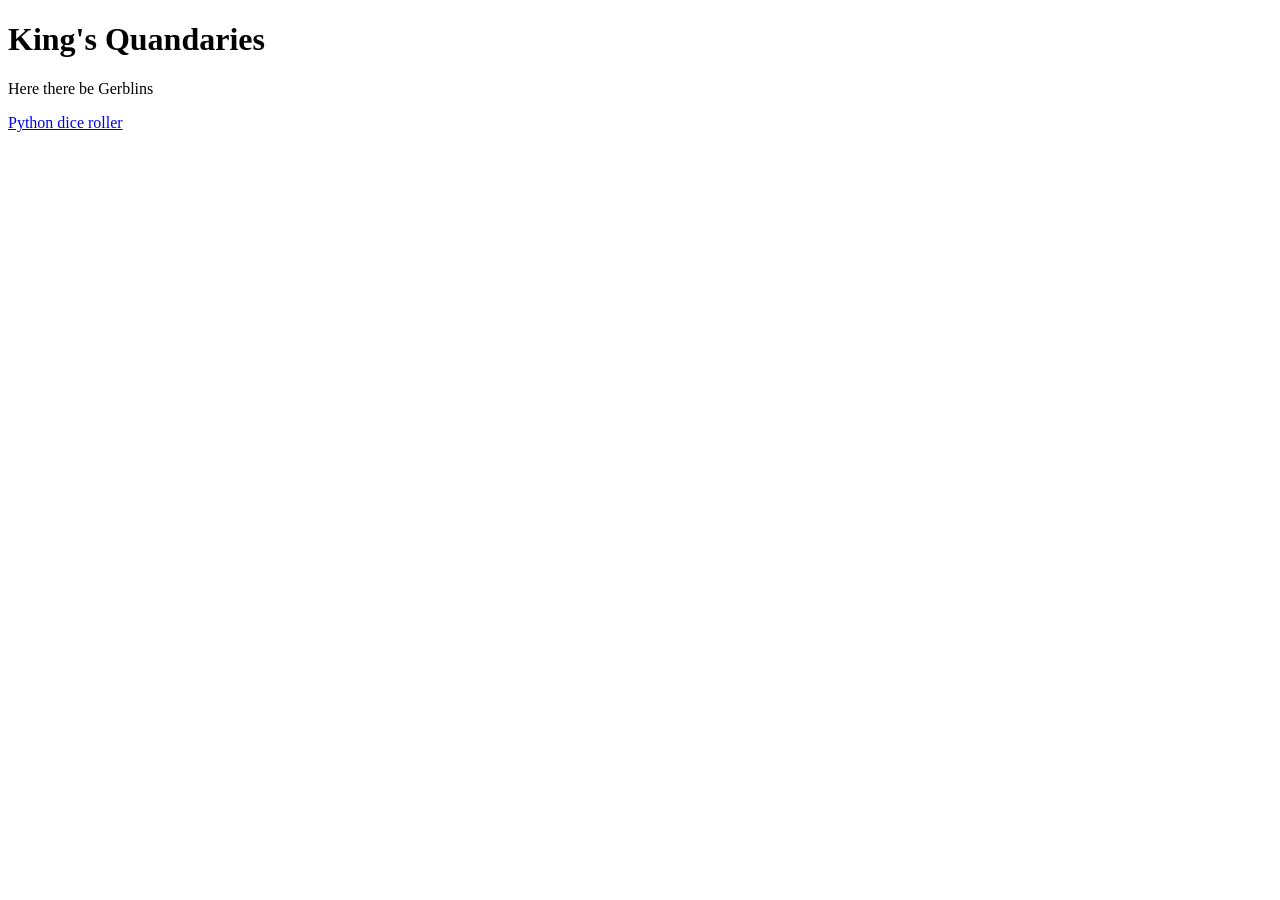
==== index.html @ 4ed1432b "trying to fix the download link" ====
<!DOCTYPE html>
<html>
	<head>
		<title>King's Quandaries</title>
		<link rel="stylesheets" href="CSS/style.css">
		<link rel="icon" href="media/favicon.ico">
	</head>
	<body>
		<h1>King's Quandaries</h1>
		<p>Here there be Gerblins</p>
		<a href="python/dice.py" download>Python dice roller</a>
	</body>
</html>
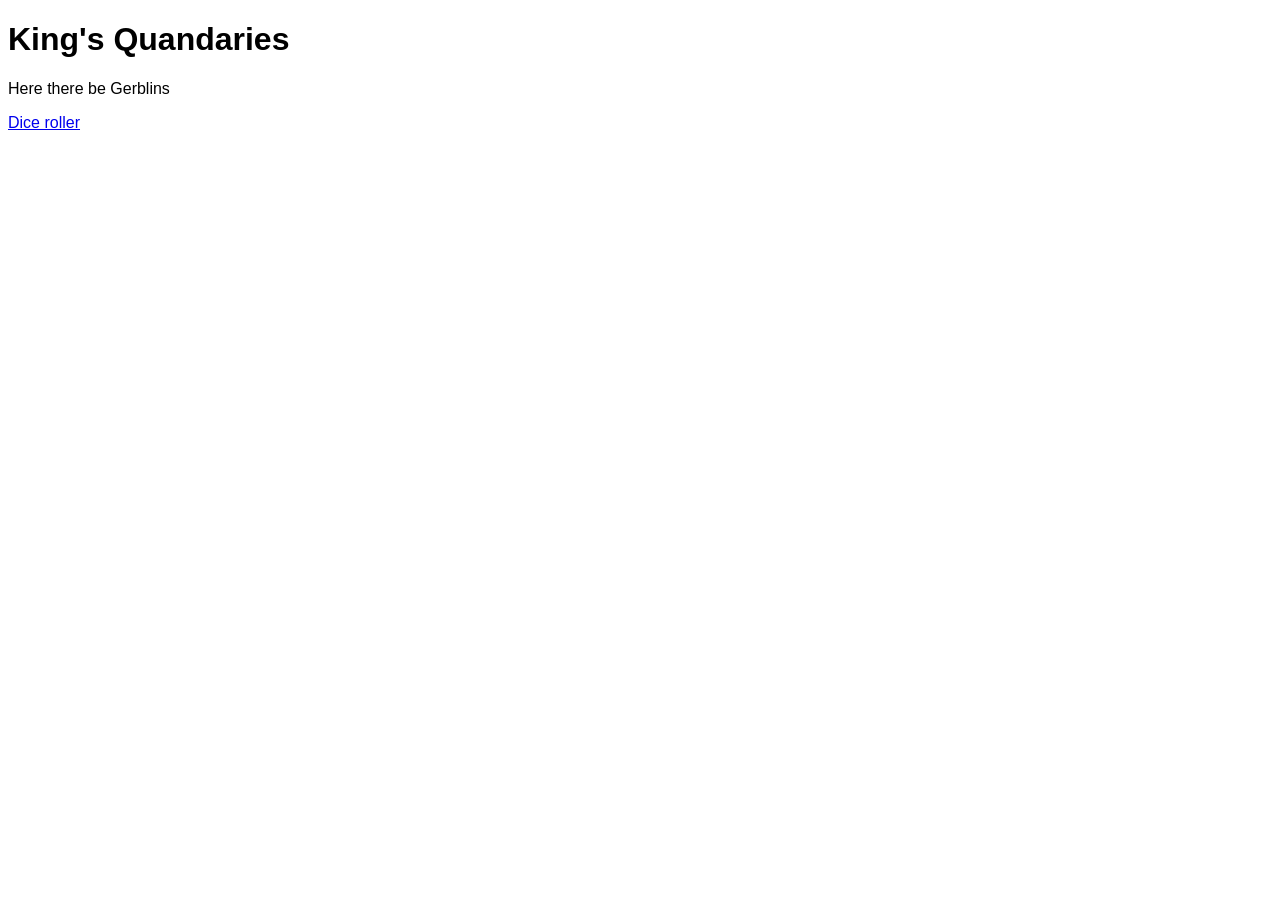
==== commit 952e8e45: "Messed with the fonts" ====
--- a/index.html
+++ b/index.html
@@ -2,12 +2,12 @@
 <html>
 	<head>
 		<title>King's Quandaries</title>
-		<link rel="stylesheets" href="CSS/style.css">
+		<link rel="stylesheet" href="CSS/style.css">
 		<link rel="icon" href="media/favicon.ico">
 	</head>
 	<body>
 		<h1>King's Quandaries</h1>
 		<p>Here there be Gerblins</p>
-		<a href="python/dice.py" download>Python dice roller</a>
+		<a href="dice">Dice roller</a>
 	</body>
 </html>
--- a/CSS/style.css
+++ b/CSS/style.css
@@ -0,0 +1,4 @@
+
+body {
+	font-family: Tahoma, 'Trebuchet MS', sans-serif;
+}
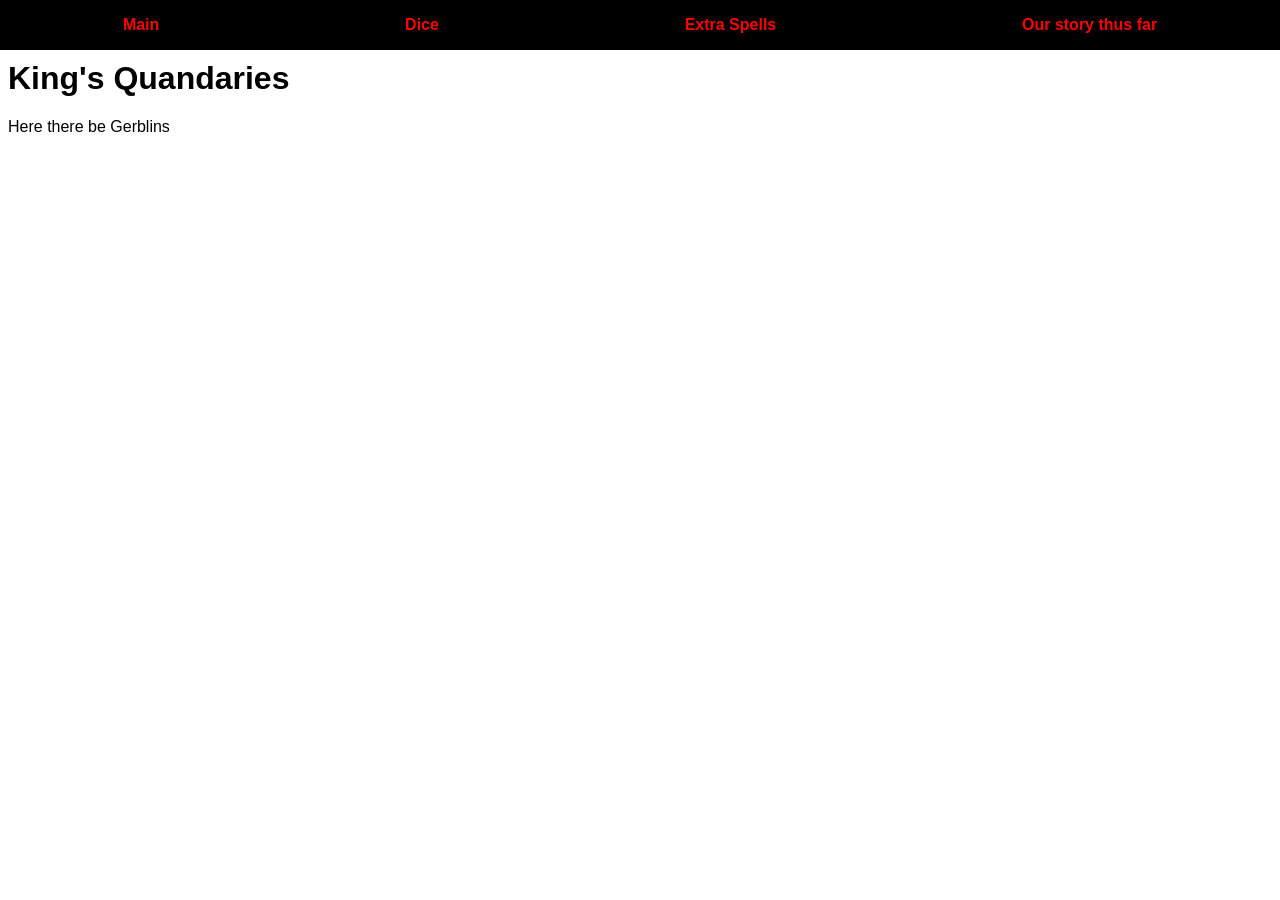
==== commit 83446ec7: "Finished the navbar, made a page for spells, and made a page for story" ====
--- a/index.html
+++ b/index.html
@@ -2,12 +2,24 @@
 <html>
 	<head>
 		<title>King's Quandaries</title>
+
 		<link rel="stylesheet" href="CSS/style.css">
+		<link rel="stylesheet" href="CSS/navbar.css">
+
 		<link rel="icon" href="media/favicon.ico">
 	</head>
 	<body>
+		<div id="nav1">
+			<a href>Main</a>
+			<a href="dice/">Dice</a>
+			<a href="spells/">Extra Spells</a>
+			<a href="story/">Our story thus far</a>
+		</diV>
+
+
+		
 		<h1>King's Quandaries</h1>
+
 		<p>Here there be Gerblins</p>
-		<a href="dice">Dice roller</a>
 	</body>
 </html>
--- a/CSS/style.css
+++ b/CSS/style.css
@@ -2,3 +2,12 @@
 body {
 	font-family: Tahoma, 'Trebuchet MS', sans-serif;
 }
+
+#spells {
+	font-family: Georgia, Garamond, serif;
+	background-color: #FFFFF4;
+}
+
+h2, h3, h4, h5, h6 {
+	margin-top: 10px;
+}
--- a/CSS/navbar.css
+++ b/CSS/navbar.css
@@ -0,0 +1,25 @@
+body {
+	margin-top: 60px;
+}
+
+#nav1 {
+	display: flex;
+	overflow: scroll;
+	background-color: #000000;
+	position: absolute;
+	top: 0;
+	left: 0;
+	height: 50px;
+	width: 100%;
+	align-items: center;
+	justify-content: space-around;
+	font-family: Tahoma, 'Trebuchet MS', sans-serif;
+}
+
+#nav1 a {
+	color: red;
+	margin-left: 2px;
+	margin-right: 2px;
+	font-weight: bold;
+	text-decoration: none;
+}
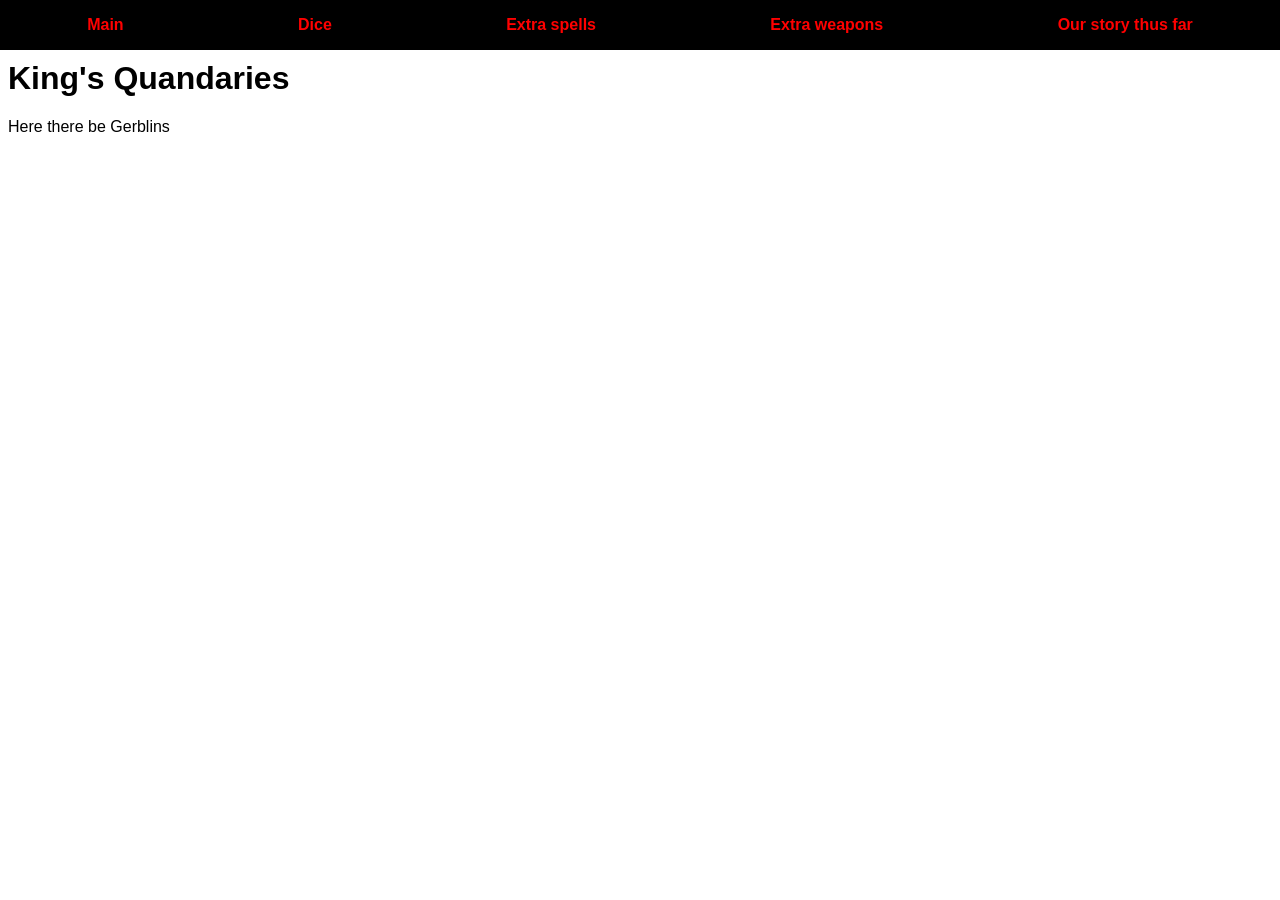
==== commit 5cf3b1bc: "Made a back to top button (in theory)" ====
--- a/index.html
+++ b/index.html
@@ -1,6 +1,8 @@
 <!DOCTYPE html>
 <html>
 	<head>
+		<meta charset="UTF-8">
+
 		<title>King's Quandaries</title>
 
 		<link rel="stylesheet" href="CSS/style.css">
@@ -9,12 +11,15 @@
 		<link rel="icon" href="media/favicon.ico">
 	</head>
 	<body>
+		<button onclick="top()" id="topButton" title="Return to top">Top</button>
+
 		<div id="nav1">
 			<a href>Main</a>
 			<a href="dice/">Dice</a>
-			<a href="spells/">Extra Spells</a>
+			<a href="spells/">Extra spells</a>
+			<a href="weapons/">Extra weapons</a>
 			<a href="story/">Our story thus far</a>
-		</diV>
+		</div>
 
 
 		
--- a/CSS/style.css
+++ b/CSS/style.css
@@ -3,11 +3,29 @@
 	font-family: Tahoma, 'Trebuchet MS', sans-serif;
 }
 
-#spells {
-	font-family: Georgia, Garamond, serif;
-	background-color: #FFFFF4;
-}
-
 h2, h3, h4, h5, h6 {
 	margin-top: 10px;
 }
+
+#topButton {
+	display: none;
+	position: fixed;
+
+	bottom: 20px;
+	right: 30px;
+
+	z-index: 10;
+
+	border: 3px solid #999999;
+	border-radius: 0;
+
+	background-color: #000000;
+	color: white;
+
+	font-weight: bold;
+	font-size: 17px;
+	
+	cursor: pointer;
+
+	padding: 15px;
+}
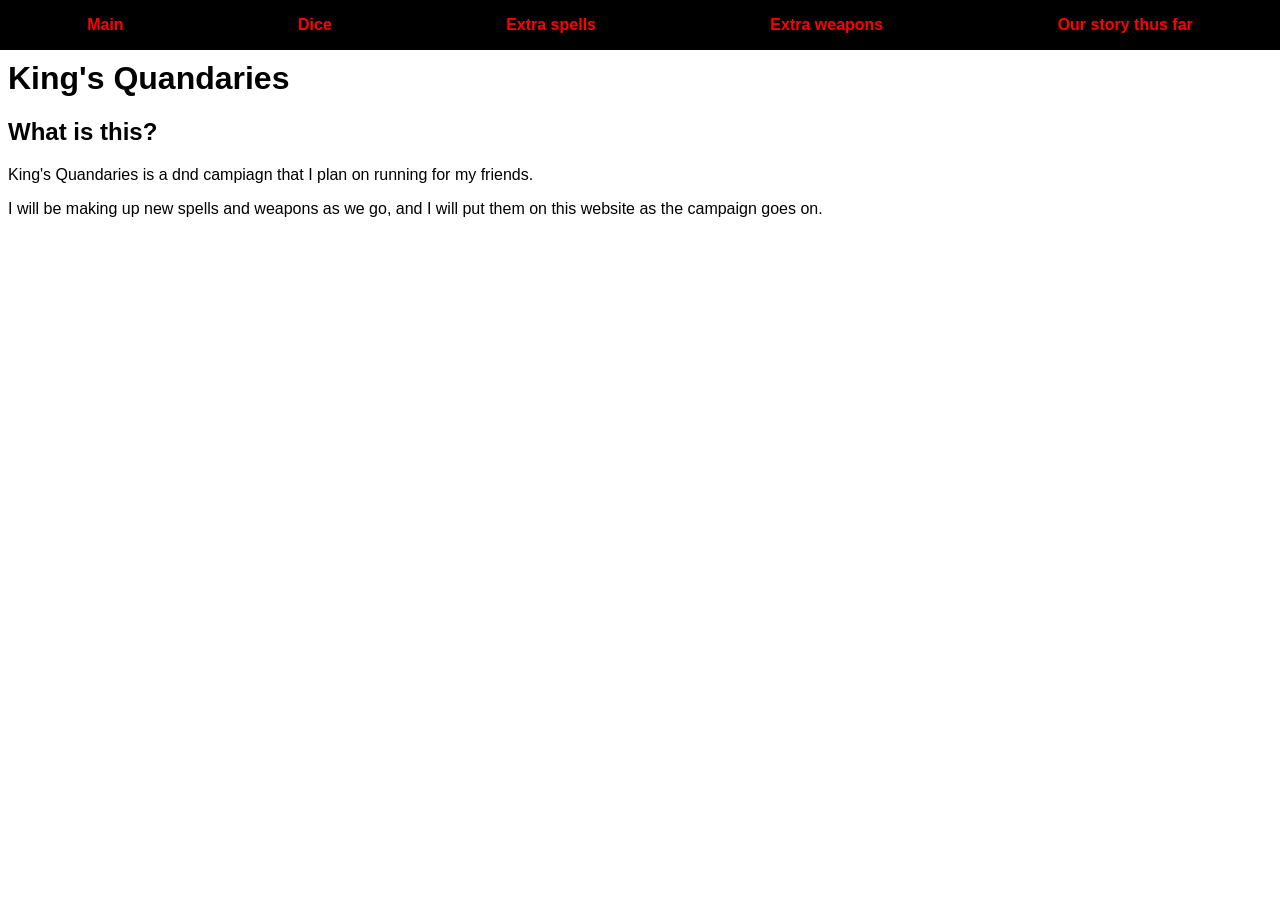
==== commit c8e30363: "Added to index.html" ====
--- a/index.html
+++ b/index.html
@@ -13,6 +13,8 @@
 	<body>
 		<button onclick="top()" id="topButton" title="Return to top">Top</button>
 
+		<script src="js/topBtn.js"></script>
+
 		<div id="nav1">
 			<a href>Main</a>
 			<a href="dice/">Dice</a>
@@ -25,6 +27,15 @@
 		
 		<h1>King's Quandaries</h1>
 
-		<p>Here there be Gerblins</p>
+		<h2>What is this?</h2>
+		
+		<p>
+			King's Quandaries is a dnd campiagn that I plan on running for my friends.
+		</p>
+
+		<p>
+			I will be making up new spells and weapons as we go, 
+			and I will put them on this website as the campaign goes on. 
+		</p>
 	</body>
 </html>
